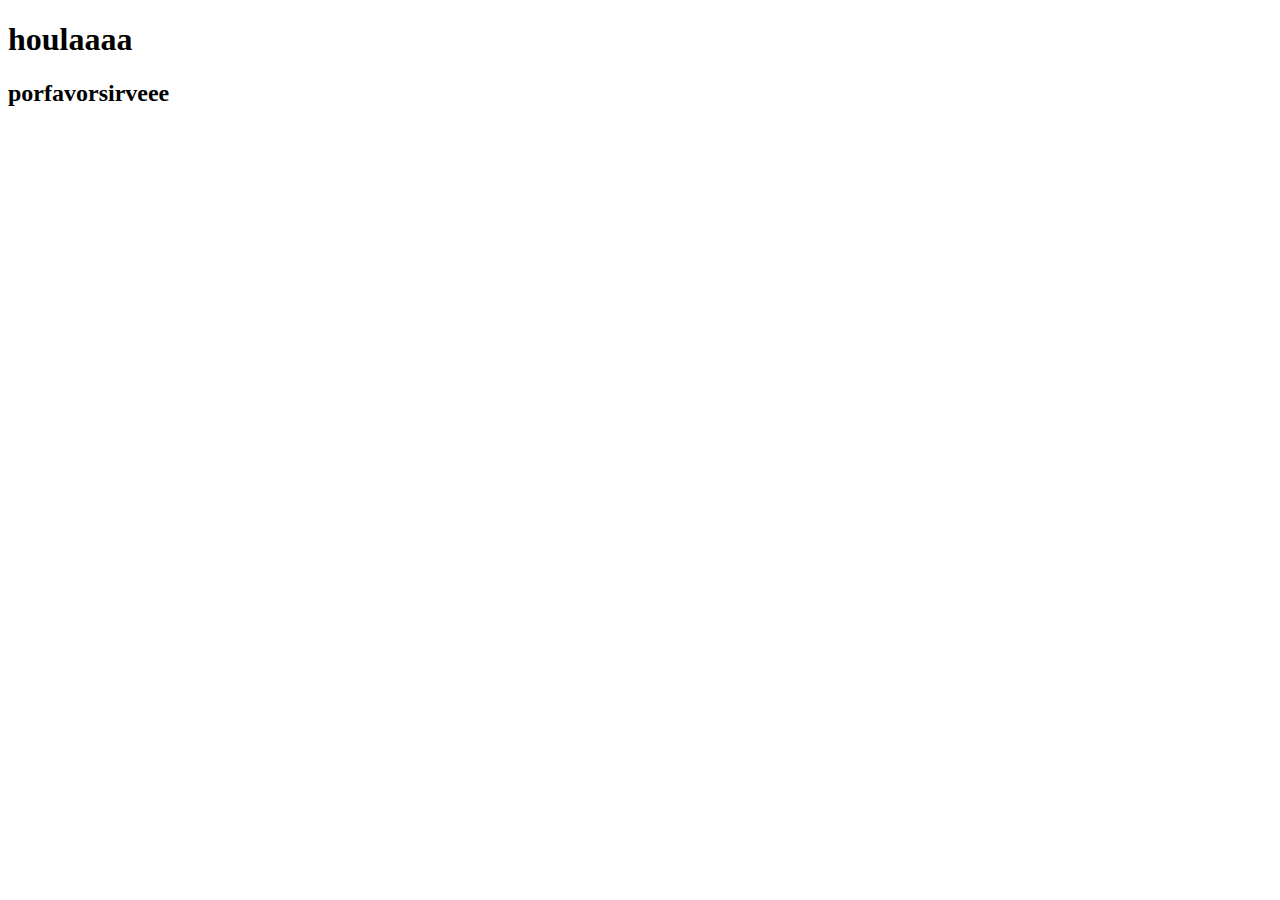
==== Documents/Universidad/desarrollo web/Tienda_Ali_Maki/src/main/resources/static/index.html @ 21a24941 "tienda CRUD" ====
<!DOCTYPE html>

<html>
    <head>
        <title>TODO supply a title</title>
        <meta charset="UTF-8"/>
       
    </head>
    
    <body>
        <h1>houlaaaa</h1>
        <h2>porfavorsirveee</h2>
    </body>
    
</html>
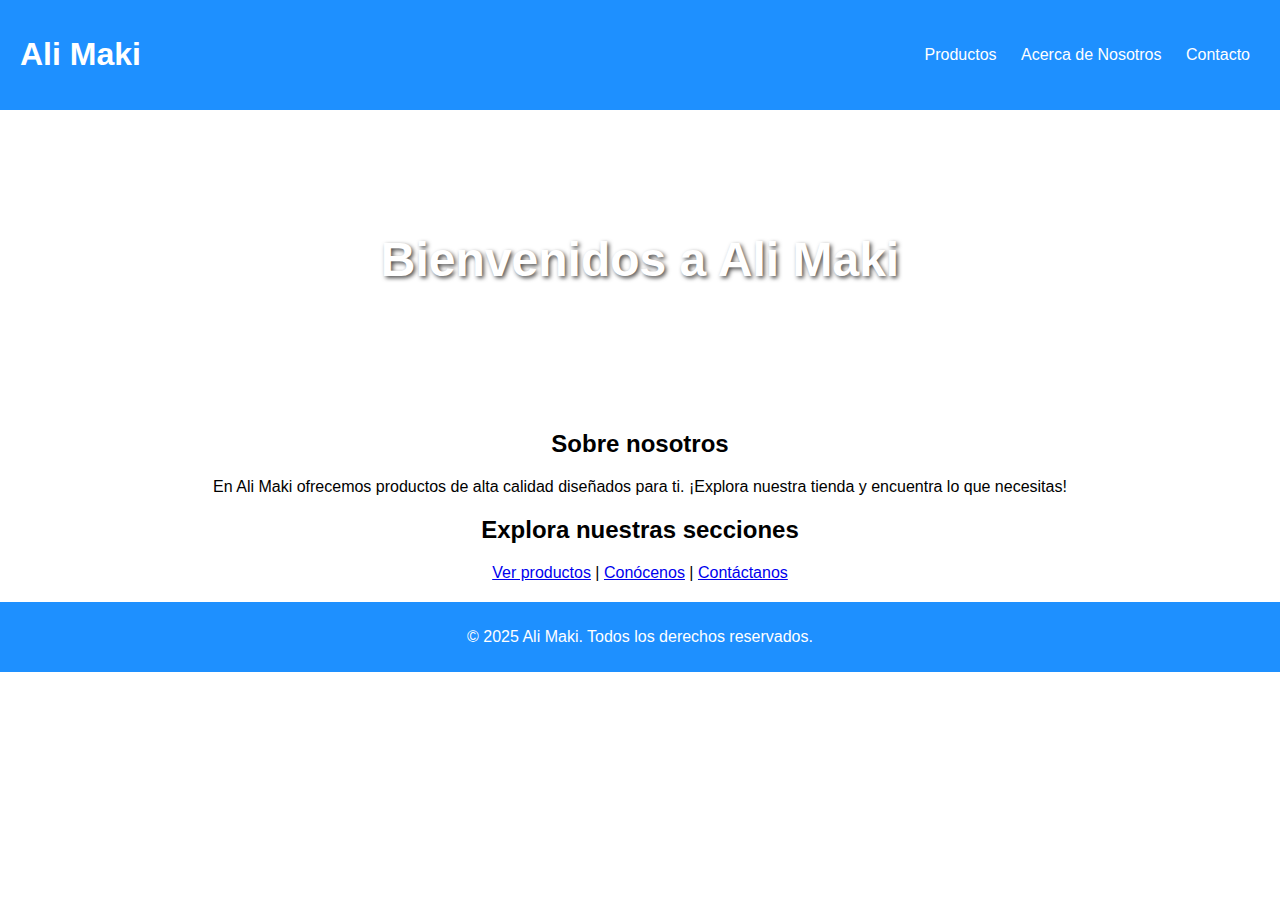
==== commit f7c417e8: "Primera prueba de como va la pagina de inicio" ====
--- a/Documents/Universidad/desarrollo web/Tienda_Ali_Maki/src/main/resources/static/index.html
+++ b/Documents/Universidad/desarrollo web/Tienda_Ali_Maki/src/main/resources/static/index.html
@@ -1,15 +1,84 @@
 <!DOCTYPE html>
-
 <html>
     <head>
-        <title>TODO supply a title</title>
-        <meta charset="UTF-8"/>
-       
+        <meta charset="UTF-8">
+        <meta name="viewport" content="width=device-width, initial-scale=1.0">
+        <title>Ali Maki - Inicio</title>
+        <style>
+            body {
+                font-family: Arial, sans-serif;
+                margin: 0;
+                padding: 0;
+            }
+            header {
+                background-color: #1e90ff;
+                color: white;
+                padding: 15px 20px;
+                display: flex;
+                justify-content: space-between;
+                align-items: center;
+            }
+            nav a {
+                color: white;
+                text-decoration: none;
+                margin: 0 10px;
+            }
+            .hero {
+                background-image: url('imagen-de-producto.jpg');
+                background-size: cover;
+                background-position: center;
+                height: 300px;
+                display: flex;
+                justify-content: center;
+                align-items: center;
+                color: white;
+                text-shadow: 2px 2px 4px rgba(0, 0, 0, 0.7);
+            }
+            .hero h1 {
+                font-size: 3rem;
+            }
+            .description, .links {
+                text-align: center;
+                margin: 20px;
+            }
+            footer {
+                background-color: #1e90ff;
+                color: white;
+                text-align: center;
+                padding: 10px 0;
+            }
+        </style>
     </head>
-    
     <body>
-        <h1>houlaaaa</h1>
-        <h2>porfavorsirveee</h2>
+        <header>
+            <h1>Ali Maki</h1>
+            <nav>
+                <a href="#productos">Productos</a>
+                <a href="#nosotros">Acerca de Nosotros</a>
+                <a href="#contacto">Contacto</a>
+            </nav>
+        </header>
+
+        <div class="hero">
+            <h1>Bienvenidos a Ali Maki</h1>
+        </div>
+
+        <section class="description">
+            <h2>Sobre nosotros</h2>
+            <p>En Ali Maki ofrecemos productos de alta calidad diseñados para ti. ¡Explora nuestra tienda y encuentra lo que necesitas!</p>
+        </section>
+
+        <section class="links">
+            <h2>Explora nuestras secciones</h2>
+            <p>
+                <a href="#productos">Ver productos</a> | 
+                <a href="#nosotros">Conócenos</a> | 
+                <a href="#contacto">Contáctanos</a>
+            </p>
+        </section>
+
+        <footer>
+            <p>© 2025 Ali Maki. Todos los derechos reservados.</p>
+        </footer>
     </body>
-    
 </html>
